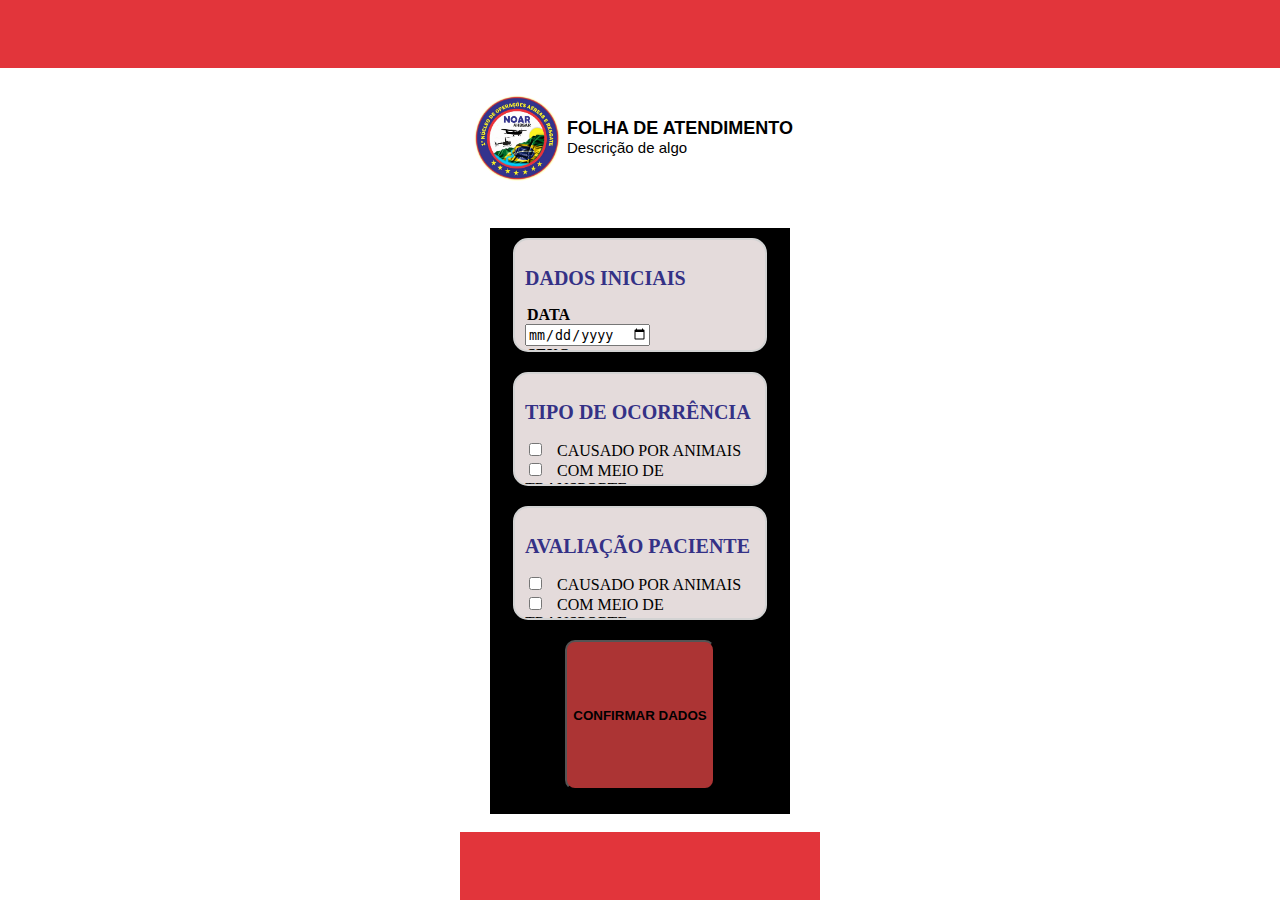
==== html/inicial.html @ 262aaea0 "first commit" ====
<!DOCTYPE html>
<html lang="en">
<head>
    <meta charset="UTF-8">
    <meta http-equiv="X-UA-Compatible" content="IE=edge">
    <meta name="viewport" content="width=device-width, initial-scale=1.0">
    <link href="https://fonts.cdnfonts.com/css/effra-heavy" rel="stylesheet">
    <link rel="stylesheet" href="../css/inicial.css">
    <link rel="Website Icon" type="png"
    href="../img/logo_grande.png">
    <title>INICIAL</title>
</head>
<body>
    <div class="menu"></div>

    <div class="um">
        <img class="logo" src="../img/logo_grande.png" width="100px">
        <div class="escrita">
           <div class="titulo"><b>FOLHA DE ATENDIMENTO</b></div> 
           <div class="sub">Descrição de algo</div> 
        </div>
    </div>

    <div class="tudo">
      <div onclick="toggleDiv(conteudo1)" id="conteudo1" class="conteudo">
        <h2 class="b"><B>DADOS INICIAIS</B></h2>
    
      <legend><b>DATA</b></legend>
            <input  class="caixa2" type="date" name="aniversario">
    
      <legend> <b>SEXO</b></legend>
            <input type="checkbox" id="Feminino" name="feminino"> &nbsp; Feminino <br> <br>
            <input type="checkbox" id="Masculino" name="Masculino"> &nbsp; Masculino <br>
      <legend> <b>NOME HOSPITAL</b></legend>
    
            <input  class="caixa2" type="text" name="nome_hospital" PLACEHOLDER="nome">
        
      <div class="ni"> 
    
      <legend> <b>NOME / IDADE DO PACIENTE:</b></legend> 
            <input  class="caixa2" type="text" name="NOMEPAC" PLACEHOLDER="nome">
            <input  class="caixa" type="number" name="IDADEPAC" PLACEHOLDER="idade">
      </div> 
    
      <legend> <b>PACIENTE:</b></legend> 
            <input  class="caixa2" type="number" name="NOMEPAC" PLACEHOLDER="rg/cpf">
            <input max="14" class="caixa3" type="text" id="telefone" name="telefone" PLACEHOLDER="fone">
      <legend> <b>ACOMPANHANTE:</b></legend> 
    
            <input  class="caixa2" type="text" name="NOMEPAC" PLACEHOLDER="nome">
            <input  class="caixa" type="number" name="IDADEPAC" PLACEHOLDER="idade"></p><p><legend>
      <legend> <b>LOCAL DA OCORRÊNCIA</b></legend>
            <input  class="caixa2" type="text" name="Local_ocorrencia" PLACEHOLDER="endereço"></p><p><legend> 
      
        </div>
    
      <div onclick="toggleDiv(conteudo2)" id="conteudo2" class="conteudo">
        <h2  class="b"><B>TIPO DE OCORRÊNCIA</B></h2>
       
    
        <input type="checkbox" id="" name=""> &nbsp; CAUSADO POR ANIMAIS <br> 
        <input type="checkbox" id="" name=""> &nbsp; COM MEIO DE TRANSPORTE  <br> 
        <input type="checkbox" id="" name=""> &nbsp; DESMORONAMENTO  <br> 
        <input type="checkbox" id="" name=""> &nbsp; EMERGÊNCIA MÉDICA <br> 
        <input type="checkbox" id="" name=""> &nbsp; QUEDA DE ALTURA 2M  <br>  
        <input type="checkbox" id="" name=""> &nbsp; TENTATIVA DE SUICÍDIO <br>
        <input type="checkbox" id="" name=""> &nbsp; QUEDA PRÓPIA DE ALTURA <br> 
        <input type="checkbox" id="" name=""> &nbsp; AFOGAMENTO <br>  
        <input type="checkbox" id="" name=""> &nbsp; AGRESSÃO <br>  
        <input type="checkbox" id="" name=""> &nbsp; ATROPELAMENTO<br>  
        <input type="checkbox" id="" name=""> &nbsp; CHOQUE ELÉTRICO <br>
        <input type="checkbox" id="" name=""> &nbsp; DESABAMENTO <br>  
        <input type="checkbox" id="" name=""> &nbsp; DOMÉSTICO <br>  
        <input type="checkbox" id="" name=""> &nbsp; ESPORTIVO  <br>  
        <input type="checkbox" id="" name=""> &nbsp; INTOXICAÇÃO <br>  
        <input type="checkbox" id="" name=""> &nbsp; QUEDA BICICLETA  <br>  
        <input type="checkbox" id="" name=""> &nbsp; QUEDA MOTO <br>  
        <input type="checkbox" id="" name=""> &nbsp; QUEDA NIVEL < 2M <br> 
        <input type="checkbox" id="" name=""> &nbsp; TRABALHO <br>  
        <input type="checkbox" id="" name=""> &nbsp; TRANSFERÊNCIA<br><br>
    
        <div class="outros">  
        <legend> <b>OUTROS:</b></legend> <br> 
              <input type="checkbox" id="" name=""> &nbsp; 
              <input  class="caixa1" type="TEXT" name="outros" PLACEHOLDER="digite">
        </div>
    
      </div>
    
        <div onclick="toggleDiv(conteudo3)" id="conteudo3" class="conteudo">
          <h2  class="b"><B>AVALIAÇÃO PACIENTE</B></h2>

          <input type="checkbox" id="" name=""> &nbsp; CAUSADO POR ANIMAIS <br> 
        <input type="checkbox" id="" name=""> &nbsp; COM MEIO DE TRANSPORTE  <br> 
        <input type="checkbox" id="" name=""> &nbsp; DESMORONAMENTO  <br> 
        <input type="checkbox" id="" name=""> &nbsp; EMERGÊNCIA MÉDICA <br> 
        <input type="checkbox" id="" name=""> &nbsp; QUEDA DE ALTURA 2M  <br>  
        <input type="checkbox" id="" name=""> &nbsp; TENTATIVA DE SUICÍDIO <br>
        <input type="checkbox" id="" name=""> &nbsp; QUEDA PRÓPIA DE ALTURA <br> 
        <input type="checkbox" id="" name=""> &nbsp; AFOGAMENTO <br>  
        <input type="checkbox" id="" name=""> &nbsp; AGRESSÃO <br>  
        <input type="checkbox" id="" name=""> &nbsp; ATROPELAMENTO<br>  
        <input type="checkbox" id="" name=""> &nbsp; CHOQUE ELÉTRICO <br>
        <input type="checkbox" id="" name=""> &nbsp; DESABAMENTO <br>  
        <input type="checkbox" id="" name=""> &nbsp; DOMÉSTICO <br>  
        <input type="checkbox" id="" name=""> &nbsp; ESPORTIVO  <br>  
        <input type="checkbox" id="" name=""> &nbsp; INTOXICAÇÃO <br>  
        <input type="checkbox" id="" name=""> &nbsp; QUEDA BICICLETA  <br>  
        <input type="checkbox" id="" name=""> &nbsp; QUEDA MOTO <br>  
        <input type="checkbox" id="" name=""> &nbsp; QUEDA NIVEL < 2M <br> 
        <input type="checkbox" id="" name=""> &nbsp; TRABALHO <br>  
        <input type="checkbox" id="" name=""> &nbsp; TRANSFERÊNCIA<br><br>
        </div>
    
        <button class="ok"><b>CONFIRMAR DADOS</b></button></a> 
      </div>
      <br>
      <div class="menu2"></div>
    
</body>
<script>
    
    var divAberta = null;

  function toggleDiv(div) {
    if (divAberta === div) {
      // Se a div clicada já estiver aberta, feche-a
      div.classList.remove("aberta");
      divAberta = null;
    } else {
      // Feche a div atualmente aberta, se existir
      if (divAberta !== null) {
        divAberta.classList.remove("aberta");
      }
      // Abra a nova div clicada e atualize a variável divAberta
      div.classList.add("aberta");
      divAberta = div;
    }
  }
    
</script>
</html>
---- css/inicial.css ----
body
{
    width: 100%;
    height: 100vh;
    display: flex;
    flex-direction: column;
    justify-content: center;
    justify-items: center;
    align-content: center;
    align-items: center;
    overflow: hidden;
    background-color:#FFFFFF;
    margin: 0px;
    
}

.menu
{
  background-color: #e2353b;
  margin: 0px;
  width: 100%;
  height: 70px;
}

.menu2
{
  background-color: #e2353b;
  width: 360px;
  height: 70px;
  overflow: hidden;
}
.um
{
  display: flex;
  flex-direction: row;
  margin-top: 20px;
  margin-left: -20px;
}

.escrita
{
  height: 70px;
  display: flex;
  flex-direction: column;
  margin-top: 30px;
}

.titulo
{
  font-size: 18px;
  font-family: 'Effra Heavy', sans-serif;
font-family: 'Effra Light', sans-serif;
font-family: 'Effra Medium', sans-serif;
font-family: 'Effra', sans-serif;
}

.sub
{
  font-family: 'Poppins', sans-serif;
  font-size: 15px;
}
.tudo
{
  width: 300px;
  height: 600px;
  margin-top: 40px;
  display: flex;
  flex-direction: column;
  background-color: black;
 overflow-y: scroll;
}

.b
{
font-size: 20px;
color: #343186;
}
.conteudo 
{
  max-height: 90px;
  overflow: hidden;
  transition: max-height 0.3s ease;
  background-color: #e4dbdb;
  padding: 10px;
  border: 2px solid #d3d3d3;
  border-radius: 15px;
  width: 230px;
  margin: 10px auto;
  cursor: pointer;
  color: black;
  
}

.conteudo.aberta {
  max-height: 700px;
}

.conteudo .texto-inicial
{
  display: block;
  justify-content: center;
  justify-items: center;
  align-items: center;
  align-content: center;
  
}
.conteudo.aberta .texto-inicial {
  display: none; /* Oculta o texto inicial quando a div estiver aberta */
}

.ok {
display: block;
height: 150px;
background-color: rgb(172, 52, 52);
border-radius: 10px;

 margin: 10px auto; /* Centraliza os botões horizontalmente */
}
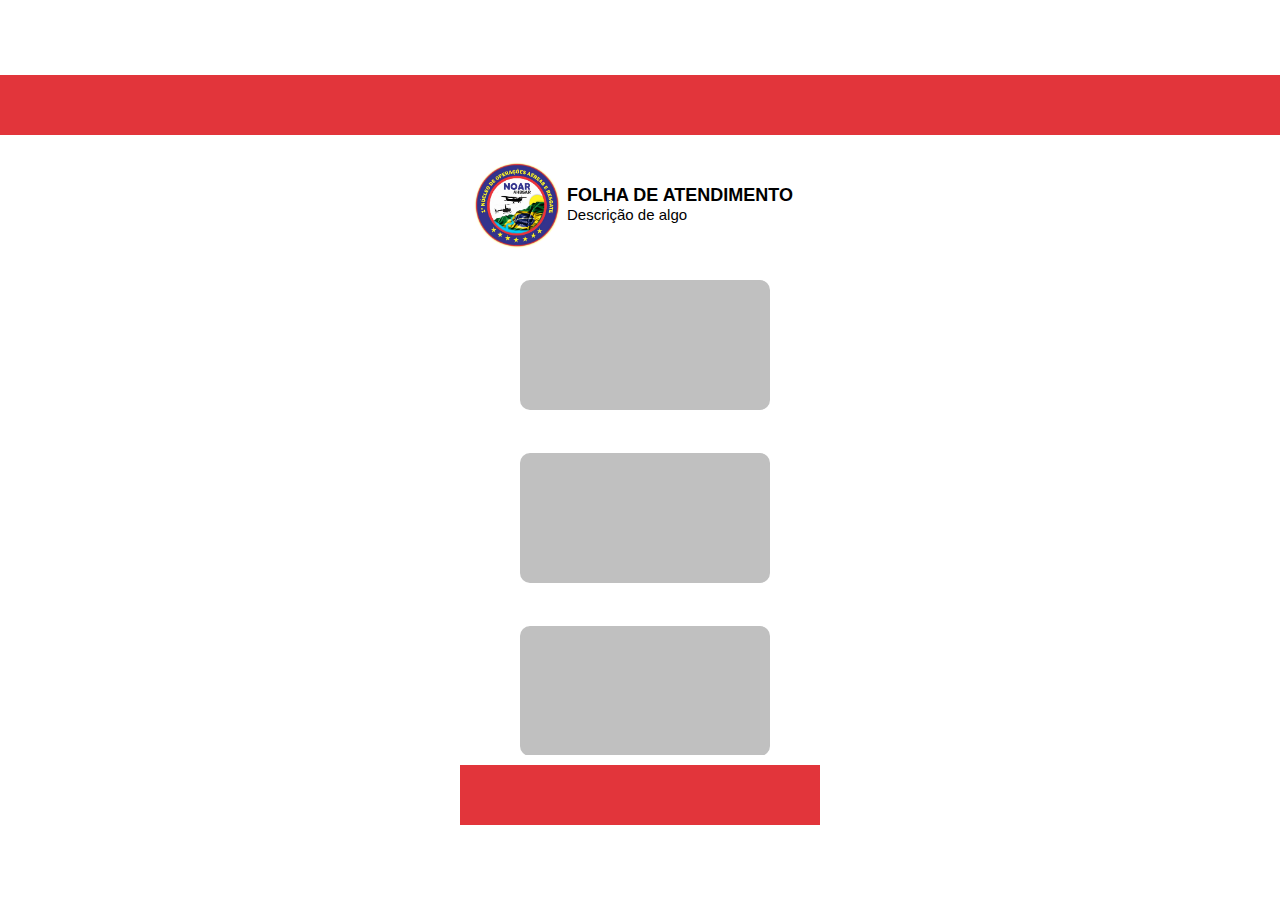
==== commit 79be613c: "andrézinho" ====
--- a/html/inicial.html
+++ b/html/inicial.html
@@ -8,9 +8,13 @@
     <link rel="stylesheet" href="../css/inicial.css">
     <link rel="Website Icon" type="png"
     href="../img/logo_grande.png">
+    <script src="/jquery-1.8.2.min.js"></script>
     <title>INICIAL</title>
+
+
 </head>
 <body>
+
     <div class="menu"></div>
 
     <div class="um">
@@ -21,122 +25,53 @@
         </div>
     </div>
 
-    <div class="tudo">
-      <div onclick="toggleDiv(conteudo1)" id="conteudo1" class="conteudo">
-        <h2 class="b"><B>DADOS INICIAIS</B></h2>
+    <div id="principal" class="principal">
+
+        <div id="d1" class="d1" onclick="animar('d1');"></div>   <br>
+        <div id="d2" class="d2" onclick="animar('d2');"></div>   <br>
+        <div id="d3" class="d3" onclick="animar('d3');"></div>   <br>
+
+    </div>
     
-      <legend><b>DATA</b></legend>
-            <input  class="caixa2" type="date" name="aniversario">
-    
-      <legend> <b>SEXO</b></legend>
-            <input type="checkbox" id="Feminino" name="feminino"> &nbsp; Feminino <br> <br>
-            <input type="checkbox" id="Masculino" name="Masculino"> &nbsp; Masculino <br>
-      <legend> <b>NOME HOSPITAL</b></legend>
-    
-            <input  class="caixa2" type="text" name="nome_hospital" PLACEHOLDER="nome">
-        
-      <div class="ni"> 
-    
-      <legend> <b>NOME / IDADE DO PACIENTE:</b></legend> 
-            <input  class="caixa2" type="text" name="NOMEPAC" PLACEHOLDER="nome">
-            <input  class="caixa" type="number" name="IDADEPAC" PLACEHOLDER="idade">
-      </div> 
-    
-      <legend> <b>PACIENTE:</b></legend> 
-            <input  class="caixa2" type="number" name="NOMEPAC" PLACEHOLDER="rg/cpf">
-            <input max="14" class="caixa3" type="text" id="telefone" name="telefone" PLACEHOLDER="fone">
-      <legend> <b>ACOMPANHANTE:</b></legend> 
-    
-            <input  class="caixa2" type="text" name="NOMEPAC" PLACEHOLDER="nome">
-            <input  class="caixa" type="number" name="IDADEPAC" PLACEHOLDER="idade"></p><p><legend>
-      <legend> <b>LOCAL DA OCORRÊNCIA</b></legend>
-            <input  class="caixa2" type="text" name="Local_ocorrencia" PLACEHOLDER="endereço"></p><p><legend> 
-      
-        </div>
-    
-      <div onclick="toggleDiv(conteudo2)" id="conteudo2" class="conteudo">
-        <h2  class="b"><B>TIPO DE OCORRÊNCIA</B></h2>
-       
-    
-        <input type="checkbox" id="" name=""> &nbsp; CAUSADO POR ANIMAIS <br> 
-        <input type="checkbox" id="" name=""> &nbsp; COM MEIO DE TRANSPORTE  <br> 
-        <input type="checkbox" id="" name=""> &nbsp; DESMORONAMENTO  <br> 
-        <input type="checkbox" id="" name=""> &nbsp; EMERGÊNCIA MÉDICA <br> 
-        <input type="checkbox" id="" name=""> &nbsp; QUEDA DE ALTURA 2M  <br>  
-        <input type="checkbox" id="" name=""> &nbsp; TENTATIVA DE SUICÍDIO <br>
-        <input type="checkbox" id="" name=""> &nbsp; QUEDA PRÓPIA DE ALTURA <br> 
-        <input type="checkbox" id="" name=""> &nbsp; AFOGAMENTO <br>  
-        <input type="checkbox" id="" name=""> &nbsp; AGRESSÃO <br>  
-        <input type="checkbox" id="" name=""> &nbsp; ATROPELAMENTO<br>  
-        <input type="checkbox" id="" name=""> &nbsp; CHOQUE ELÉTRICO <br>
-        <input type="checkbox" id="" name=""> &nbsp; DESABAMENTO <br>  
-        <input type="checkbox" id="" name=""> &nbsp; DOMÉSTICO <br>  
-        <input type="checkbox" id="" name=""> &nbsp; ESPORTIVO  <br>  
-        <input type="checkbox" id="" name=""> &nbsp; INTOXICAÇÃO <br>  
-        <input type="checkbox" id="" name=""> &nbsp; QUEDA BICICLETA  <br>  
-        <input type="checkbox" id="" name=""> &nbsp; QUEDA MOTO <br>  
-        <input type="checkbox" id="" name=""> &nbsp; QUEDA NIVEL < 2M <br> 
-        <input type="checkbox" id="" name=""> &nbsp; TRABALHO <br>  
-        <input type="checkbox" id="" name=""> &nbsp; TRANSFERÊNCIA<br><br>
-    
-        <div class="outros">  
-        <legend> <b>OUTROS:</b></legend> <br> 
-              <input type="checkbox" id="" name=""> &nbsp; 
-              <input  class="caixa1" type="TEXT" name="outros" PLACEHOLDER="digite">
-        </div>
-    
-      </div>
-    
-        <div onclick="toggleDiv(conteudo3)" id="conteudo3" class="conteudo">
-          <h2  class="b"><B>AVALIAÇÃO PACIENTE</B></h2>
-
-          <input type="checkbox" id="" name=""> &nbsp; CAUSADO POR ANIMAIS <br> 
-        <input type="checkbox" id="" name=""> &nbsp; COM MEIO DE TRANSPORTE  <br> 
-        <input type="checkbox" id="" name=""> &nbsp; DESMORONAMENTO  <br> 
-        <input type="checkbox" id="" name=""> &nbsp; EMERGÊNCIA MÉDICA <br> 
-        <input type="checkbox" id="" name=""> &nbsp; QUEDA DE ALTURA 2M  <br>  
-        <input type="checkbox" id="" name=""> &nbsp; TENTATIVA DE SUICÍDIO <br>
-        <input type="checkbox" id="" name=""> &nbsp; QUEDA PRÓPIA DE ALTURA <br> 
-        <input type="checkbox" id="" name=""> &nbsp; AFOGAMENTO <br>  
-        <input type="checkbox" id="" name=""> &nbsp; AGRESSÃO <br>  
-        <input type="checkbox" id="" name=""> &nbsp; ATROPELAMENTO<br>  
-        <input type="checkbox" id="" name=""> &nbsp; CHOQUE ELÉTRICO <br>
-        <input type="checkbox" id="" name=""> &nbsp; DESABAMENTO <br>  
-        <input type="checkbox" id="" name=""> &nbsp; DOMÉSTICO <br>  
-        <input type="checkbox" id="" name=""> &nbsp; ESPORTIVO  <br>  
-        <input type="checkbox" id="" name=""> &nbsp; INTOXICAÇÃO <br>  
-        <input type="checkbox" id="" name=""> &nbsp; QUEDA BICICLETA  <br>  
-        <input type="checkbox" id="" name=""> &nbsp; QUEDA MOTO <br>  
-        <input type="checkbox" id="" name=""> &nbsp; QUEDA NIVEL < 2M <br> 
-        <input type="checkbox" id="" name=""> &nbsp; TRABALHO <br>  
-        <input type="checkbox" id="" name=""> &nbsp; TRANSFERÊNCIA<br><br>
-        </div>
-    
-        <button class="ok"><b>CONFIRMAR DADOS</b></button></a> 
-      </div>
-      <br>
-      <div class="menu2"></div>
-    
+    <div class="menu2"></div>
 </body>
 <script>
-    
-    var divAberta = null;
+   // function animar(ID)
+   // {
+     //   $("#d1").animate({height:"100px"});
+      //  $("#d2").animate({height:"100px"});
+      //  $("#d3").animate({height:"100px"});
 
-  function toggleDiv(div) {
-    if (divAberta === div) {
-      // Se a div clicada já estiver aberta, feche-a
-      div.classList.remove("aberta");
-      divAberta = null;
-    } else {
-      // Feche a div atualmente aberta, se existir
-      if (divAberta !== null) {
-        divAberta.classList.remove("aberta");
-      }
-      // Abra a nova div clicada e atualize a variável divAberta
-      div.classList.add("aberta");
-      divAberta = div;
+     //   id = "#" + ID
+     //   $(id).animate({height:"200px"});
+   // }
+
+
+    function animar(ID) {
+    var divHeight = $("#" + ID).height();
+
+    // Se a div estiver aberta (com altura maior que 130px), fechar a div
+    if (divHeight > 130) {
+        $("#" + ID).animate({ height: "130px" });
+    } else { // Caso contrário, abrir a div para 200px
+        $("#" + ID).animate({ height: "300px" });
+
+        // Fechar as outras divs, caso estejam abertas
+        if (ID !== "d1") {
+            $("#d1").animate({ height: "130px" });
+        }
+        if (ID !== "d2") {
+            $("#d2").animate({ height: "130px" });
+        }
+        if (ID !== "d3") {
+            $("#d3").animate({ height: "130px" });
+        }
     }
-  }
-    
+}
+
+
+
+
+
 </script>
 </html>--- a/css/inicial.css
+++ b/css/inicial.css
@@ -17,16 +17,17 @@
 .menu
 {
   background-color: #e2353b;
-  margin: 0px;
+  top: 0px;
   width: 100%;
-  height: 70px;
+  height: 60px;
 }
 
 .menu2
 {
   background-color: #e2353b;
+  margin-top: 10px;
   width: 360px;
-  height: 70px;
+  height: 60px;
   overflow: hidden;
 }
 .um
@@ -59,17 +60,44 @@
   font-family: 'Poppins', sans-serif;
   font-size: 15px;
 }
-.tudo
-{
-  width: 300px;
-  height: 600px;
-  margin-top: 40px;
-  display: flex;
-  flex-direction: column;
-  background-color: black;
- overflow-y: scroll;
+
+.principal{
+  width: 320px;
+  height: 500px;
+  /*background-color: black;*/
+  overflow: scroll;
 }
 
+.d1{
+  width: 250px;
+  height: 130px;
+  border-radius: 10px;
+  border-color: rgb(143, 137, 137);
+  background-color: silver;
+  margin-top: 25px;
+  margin-left: 40px;
+}
+
+.d2{
+  width: 250px;
+  height: 130px;
+  border-radius: 10px;
+  background-color: silver;
+  margin-top: 25px;
+  margin-left: 40px;
+}
+
+.d3{
+  width: 250px;
+  height: 130px;
+  background-color: silver;
+  border-radius: 10px;
+  margin-top: 25px;
+  margin-left: 40px;
+}
+
+
+/*
 .b
 {
 font-size: 20px;
@@ -106,7 +134,7 @@
 }
 .conteudo.aberta .texto-inicial {
   display: none; /* Oculta o texto inicial quando a div estiver aberta */
-}
+
 
 .ok {
 display: block;
